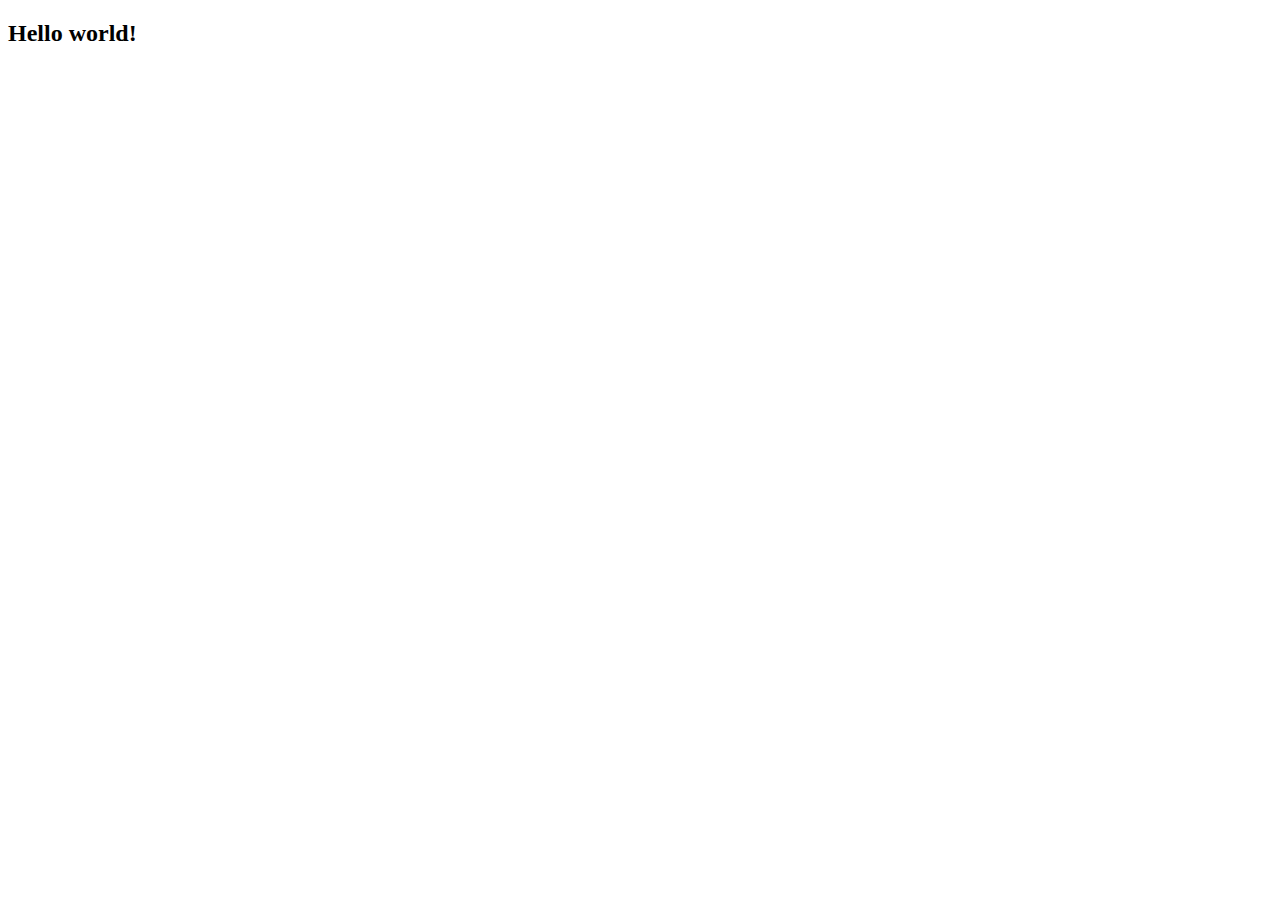
==== index.html @ 9ce94953 "Greetings" ====
<!DOCTYPE html>
<html lang="en">
<head>
    <meta charset="UTF-8">
    <meta http-equiv="X-UA-Compatible" content="IE=edge">
    <meta name="viewport" content="width=device-width, initial-scale=1.0">
    <title>Document</title>
</head>
<body>
    <h2>Hello world!</h2>
</body>
</html>
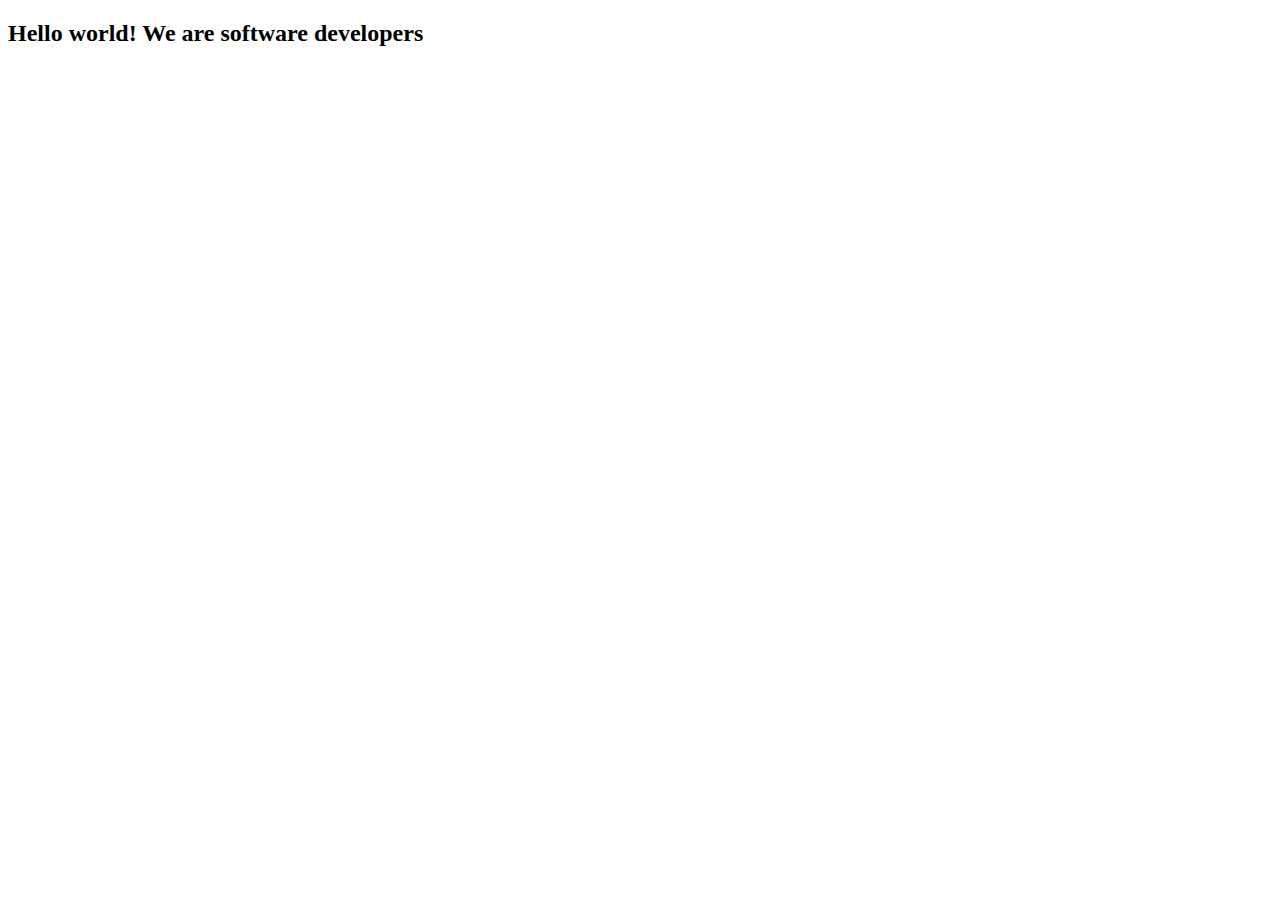
==== commit d1cdf097: "secondCommit by basir" ====
--- a/index.html
+++ b/index.html
@@ -7,6 +7,6 @@
     <title>Document</title>
 </head>
 <body>
-    <h2>Hello world!</h2>
+    <h2>Hello world! We are software developers</h2>
 </body>
 </html>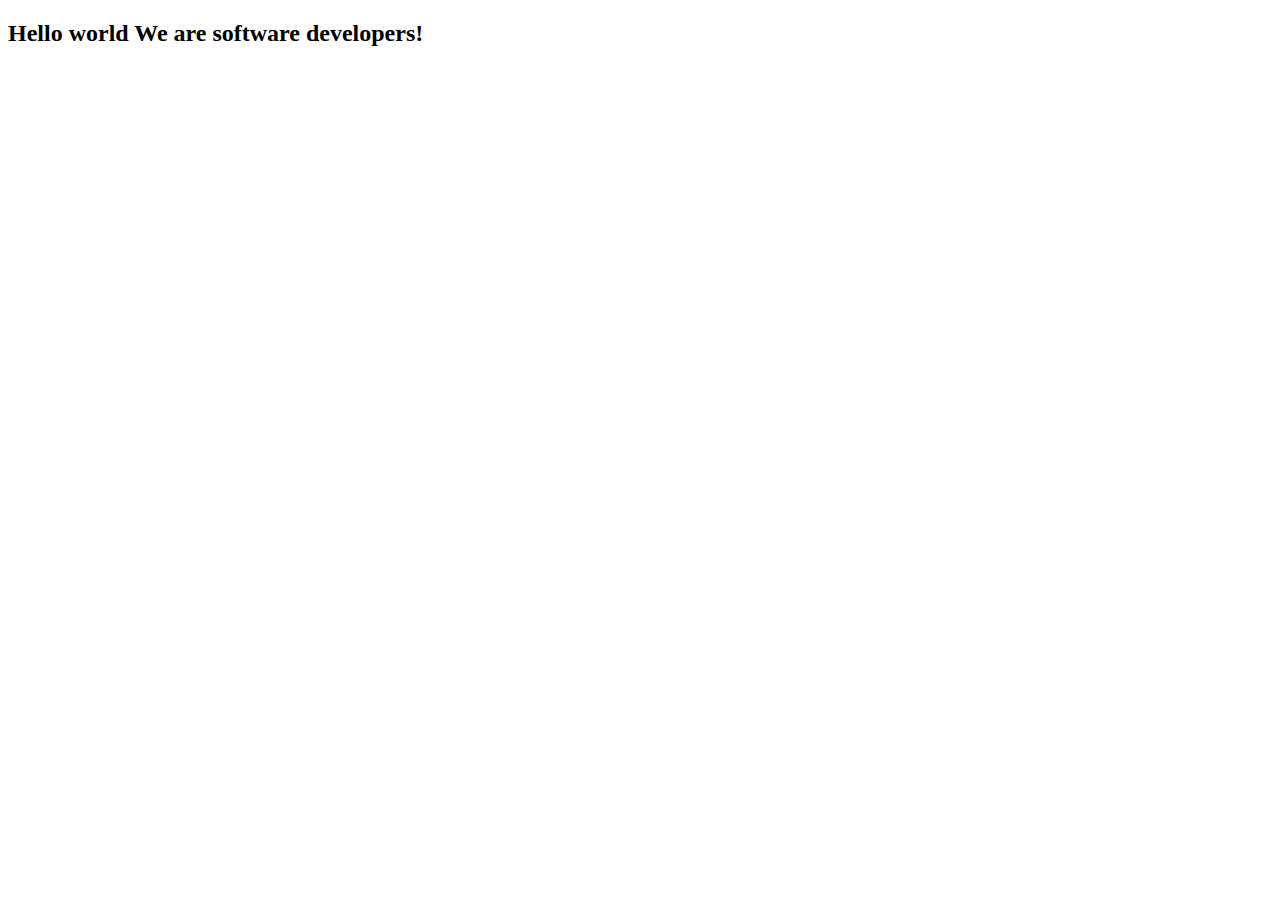
==== commit 176d1715: "thirdCommit by basir" ====
--- a/index.html
+++ b/index.html
@@ -7,6 +7,6 @@
     <title>Document</title>
 </head>
 <body>
-    <h2>Hello world! We are software developers</h2>
+    <h2>Hello world We are software developers!</h2>
 </body>
 </html>